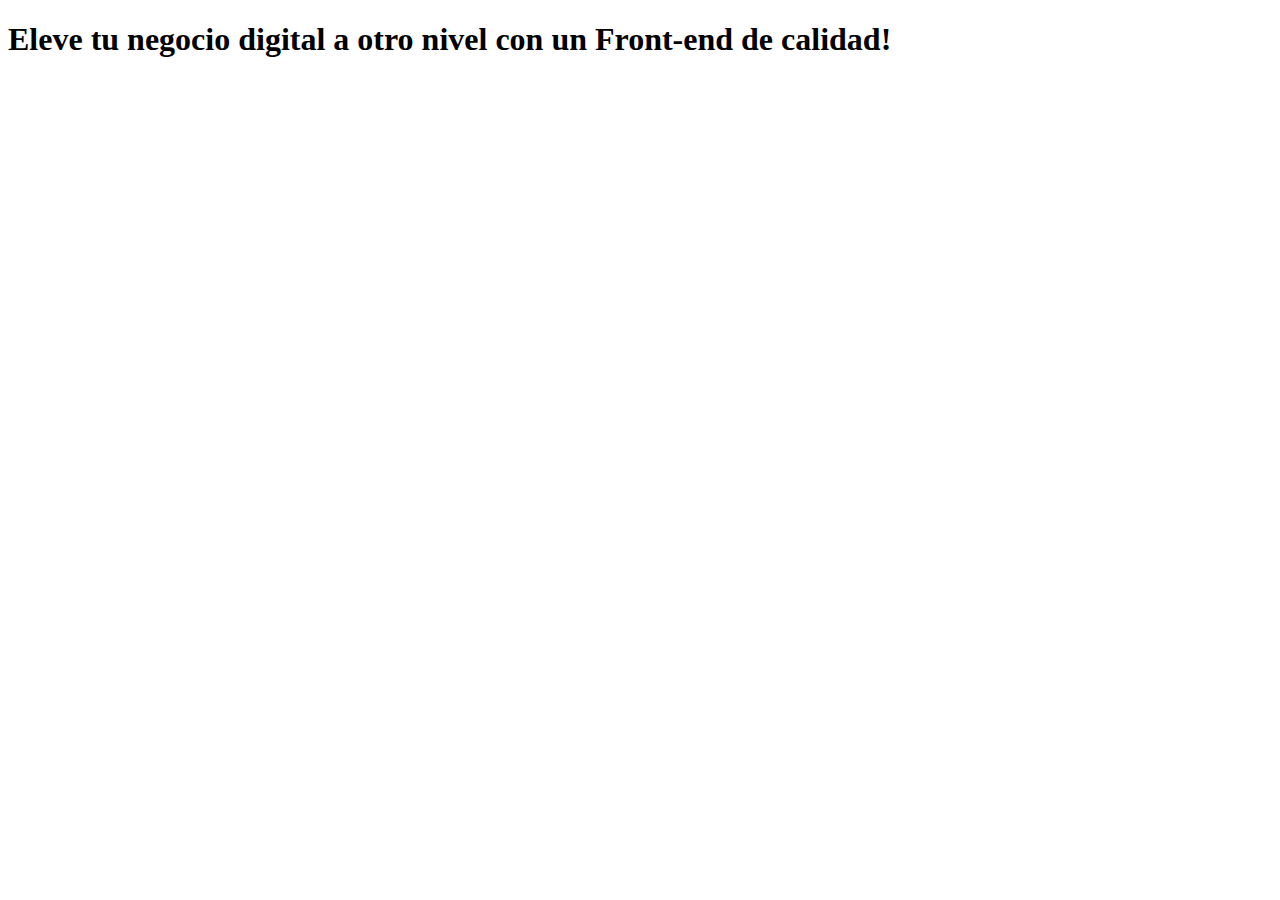
==== index.html @ 4807c171 "Actualizado" ====
<!DOCTYPE html>
<html lang="en">
<head>
    <meta charset="UTF-8">
    <meta name="viewport" content="width=device-width, initial-scale=1.0">
    <title>Portfolio</title>
</head>
<body>
    <header><header>
    <main></main>    
    <h1>Eleve tu negocio digital a otro nivel con un Front-end de calidad!</h1>    
    <footer></footer>
</body>
</html>
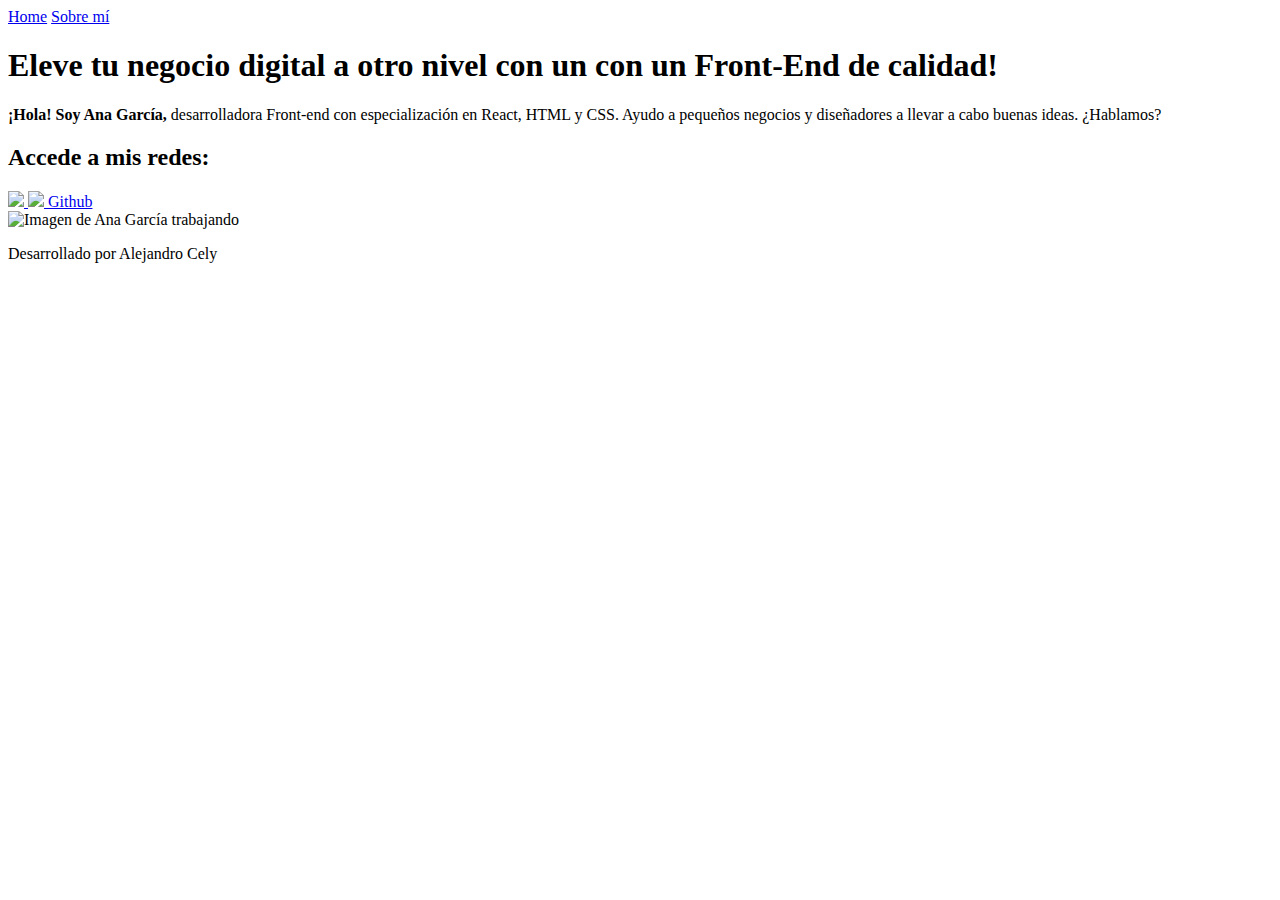
==== commit e383dd66: "proyectofinal" ====
--- a/index.html
+++ b/index.html
@@ -4,11 +4,41 @@
     <meta charset="UTF-8">
     <meta name="viewport" content="width=device-width, initial-scale=1.0">
     <title>Portfolio</title>
+    <link rel="stylesheet" href="./styles/style.css">
 </head>
 <body>
-    <header><header>
-    <main></main>    
-    <h1>Eleve tu negocio digital a otro nivel con un Front-end de calidad!</h1>    
-    <footer></footer>
+    <header class = "header">
+        <nav class = "header__menu">
+            <a class = "header__menu__link" href = "index.html">Home</a>    
+            <a class = "header__menu__link" href = "about.html">Sobre mí</a>
+
+        </nav>
+    <header>
+    <main class = "presentacion">    
+        <section class = "presentacion__contenido">
+            <h1 class = "presentacion__contenido__titulo">    
+                Eleve tu negocio digital a otro nivel con un <strong class="titulo-destaque">con un Front-End 
+                de calidad!
+            </strong></h1>
+            <p class = "presentacion__contenido__texto"><strong>¡Hola! Soy Ana García,</strong> desarrolladora Front-end 
+                        con especialización en React, HTML y CSS. Ayudo a pequeños negocios y 
+                        diseñadores a llevar a cabo buenas ideas. ¿Hablamos?
+
+            </p>
+            <div class = "presentacion__enlaces">
+                <h2 class = "presentación__enlaces__subtitulo">Accede a mis redes:</h2>
+                <a class = "presentacion__enlaces__link" href="https://www.instagram.com/">
+                    <img src="./assets/instagram.png">
+                    <Instagram</a>    
+                <a class = "presentacion__enlaces__link" href="https://github.com/">
+                    <img src="/assets/github.png">
+                    Github</a>
+            </div>
+</section>
+    <img src= "./assets/Imagem.png" alt="Imagen de Ana García trabajando">
+    </main>
+    <footer class = "footer">
+        <p>Desarrollado por Alejandro Cely</p>
+    </footer>
 </body>
 </html>
